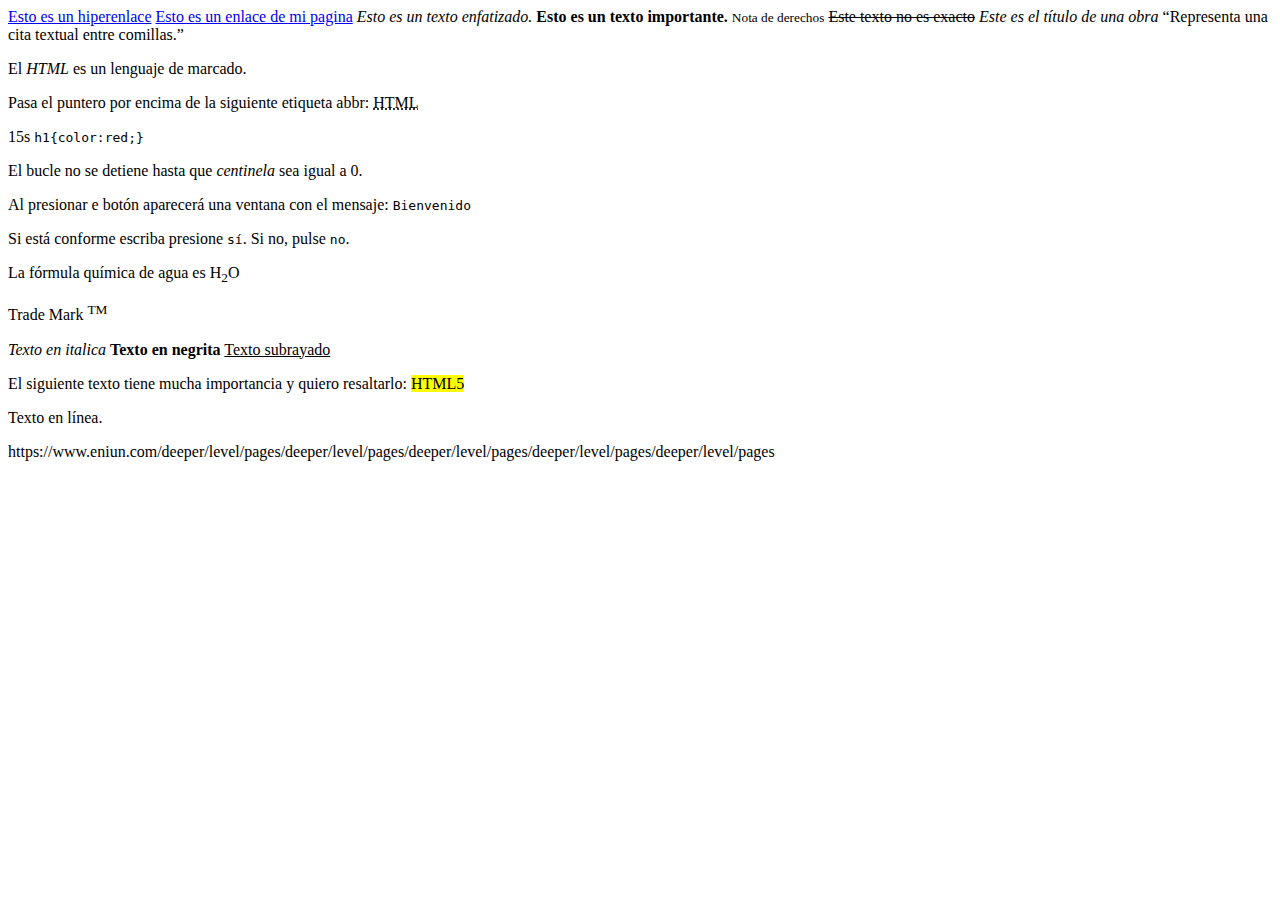
==== etiquetas_texto_3.2/index.html @ 25e7e210 "08/11/2024" ====
<!DOCTYPE html>
<html lang="es">

<head>
  <title>Etiquetas de texto</title>
  <meta charset="UTF-8">
  <meta name="title" content="Etiquetas de texto">
  <meta name="description" content="Ejemplo 3.1 del curso LMGI">
  <link href="estilos.css" rel="stylesheet">


  </script>
</head>

<body>

  <!-- Elemento <a>-->
  <a href="https://www.eniun.com" targer=" _blank">Esto es un hiperenlace</a>
  <a href="../etiquetas_contenido/index.html" >Esto es un enlace de mi pagina</a>
  <!-- Elemento <em>-->
  <em>Esto es un texto enfatizado.</em>

  <!-- Elemento <strong>-->
  <strong>Esto es un texto importante.</strong>

  <!-- Elemento <small>-->
  <small>Nota de derechos</small>

  <!-- Elemento <s>-->
  <s>Este texto no es exacto</s>

  <!-- Elemento <cite>-->
  <cite>Este es el título de una obra</cite>

  <!-- Elemento <q>-->
  <q>Representa una cita textual entre comillas.</q>

  <!-- Elemento <dfn>-->
  <p>El <dfn>HTML</dfn> es un lenguaje de marcado.</p>

  <!-- Elemento <abbr>-->
  <p>Pasa el puntero por encima de la siguiente etiqueta abbr: <abbr title="Hypertext Markup Language">HTML</abbr></p>

  <!-- Elemento <time>-->
  <time>15s</time>

  <!-- Elemento <code>-->
  <code>h1{color:red;}</code>

  <!-- Elemento <var>-->
  <p>El bucle no se detiene hasta que <var>centinela</var> sea igual a 0.</p>

  <!-- Elemento <samp>-->
  <p>Al presionar e botón aparecerá una ventana con el mensaje: <samp>Bienvenido</samp>
  </p>

  <!-- Elemento <kbd>-->
  <p> Si está conforme escriba presione <kbd>sí</kbd>. Si no, pulse <kbd>no</kbd>.
  </p>

  <!-- Elementos <sub> <sup>-->
  <p>La fórmula química de agua es H<sub>2</sub>O</p>
  <p>Trade Mark <sup>TM</sup></p>

  <!-- Elemento <i>-->
  <i>Texto en italica</i>

  <!-- Elemento <b>-->
  <b>Texto en negrita</b>

  <!-- Elemento <u>-->
  <u>Texto subrayado</u>

  <!-- Elemento <mark>-->
  <p>El siguiente texto tiene mucha importancia y quiero resaltarlo: <mark>HTML5</mark></p>

  <!-- Elemento <span>-->
  <span>Texto </span><span>en </span><span>línea.</span>

  <!-- Elemento <br>-->
  <br>

  <!-- Elemento <wbr>-->
  <p>
    https://www.eniun.com<wbr>/deeper<wbr>/level<wbr>/pages<wbr>/deeper<wbr>/level<wbr>/pages<wbr>/deeper<wbr>/level<wbr>/pages<wbr>/deeper<wbr>/level<wbr>/pages<wbr>/deeper<wbr>/level<wbr>/pages
  </p>

</body>

</html>
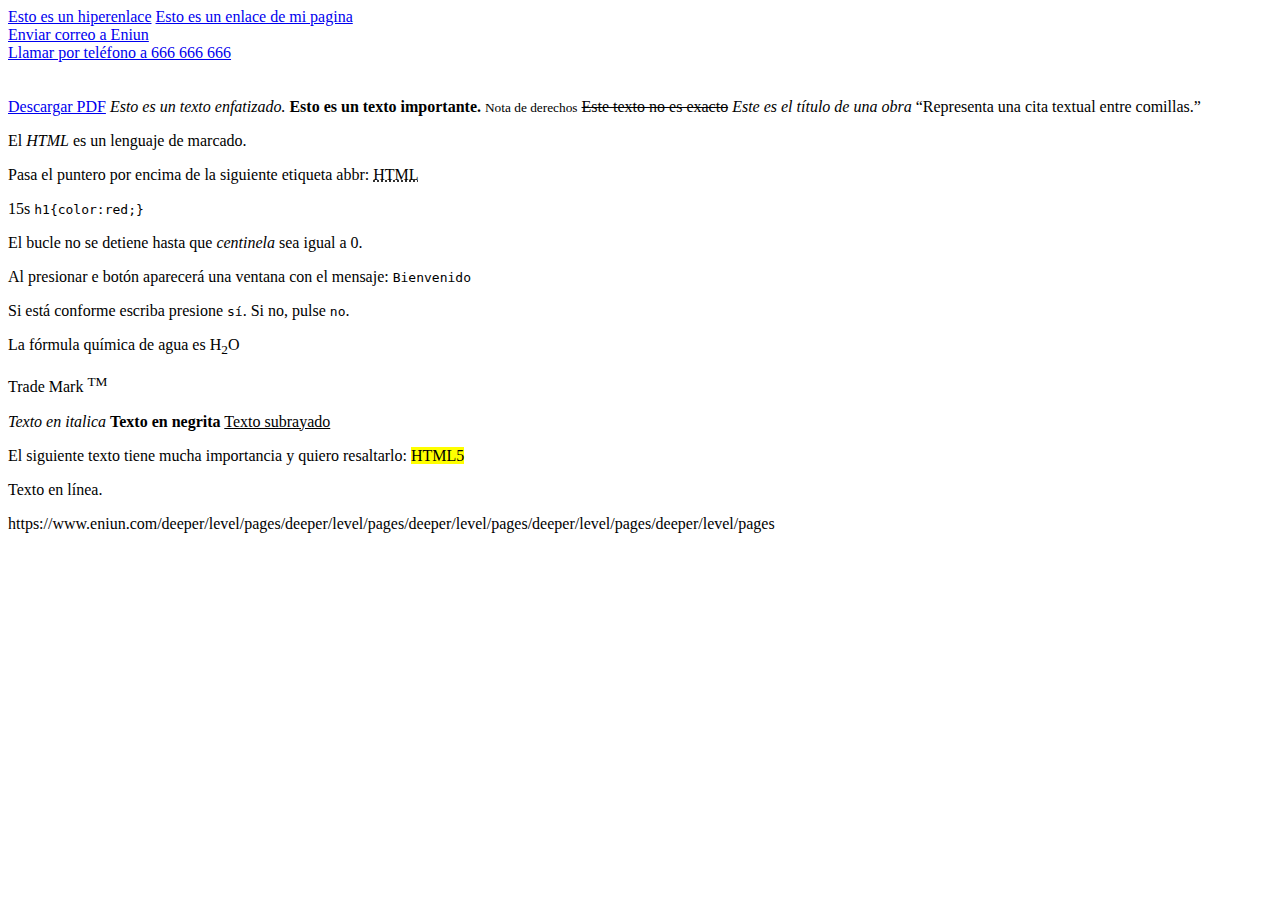
==== commit ba16264f: "etiquetas nuevas_13/11" ====
--- a/etiquetas_texto_3.2/index.html
+++ b/etiquetas_texto_3.2/index.html
@@ -14,9 +14,25 @@
 
 <body>
 
+
+
+
+  
   <!-- Elemento <a>-->
   <a href="https://www.eniun.com" targer=" _blank">Esto es un hiperenlace</a>
   <a href="../etiquetas_contenido/index.html" >Esto es un enlace de mi pagina</a>
+<br>
+<!-- Enviar un correo con mailto-->
+<a href="mailto:info@eniun.com">Enviar correo a Eniun</a><br>
+<!-- Llamar por teléfono con tel-->
+<a href="tel:+34666666666">Llamar por teléfono a 666 666 666</a>
+<br>
+<br>
+
+<br>
+
+<a href="UT1 - Tema - Redes de Ordenadores" download="UT1 - Tema - Redes de Ordenadores_LMSGI.pdf">Descargar PDF</a>
+  
   <!-- Elemento <em>-->
   <em>Esto es un texto enfatizado.</em>
 
